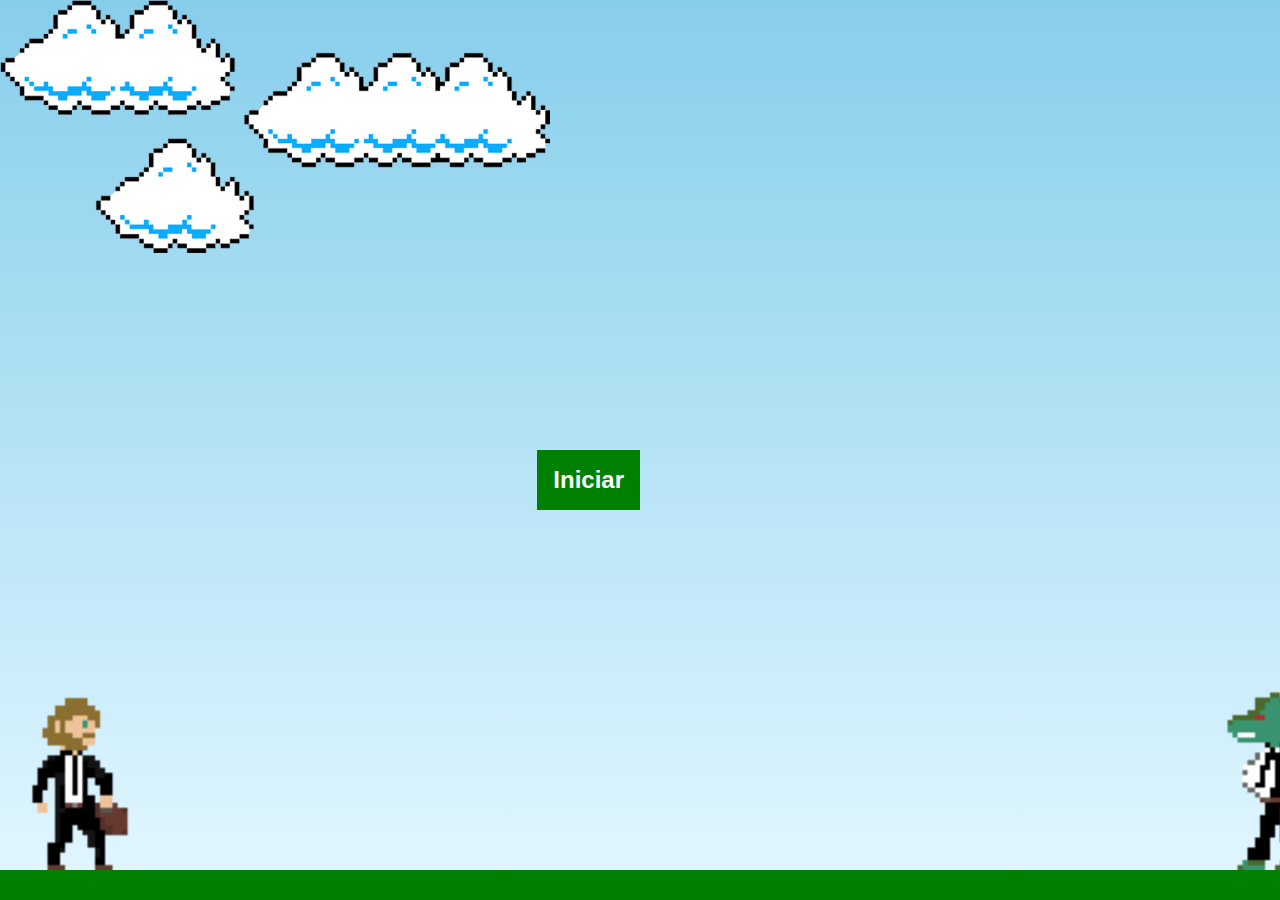
==== index.html @ c39ea240 "Add novas artes" ====
<!DOCTYPE html>
<html lang="pt-BR">
<head>
 <meta charset="UTF-8">
  <link rel="stylesheet" href="styles.css">
  <meta http-equiv="X-UA-Compatible" content="IE=edge">
  <meta name="viewport" content="width=device-width, initial-scale=1.0">
  <title>Man VS Dino</title>
</head>
<body>
   <div class="game">
    <img class="hero" src="img/hero.png" alt="hero">
    <img class="dino" src="img/newDino.png" alt="dino">
    <img class="clouds" src="img/clouds.png" alt="nuvem">
    <button class="start" onclick="startGame()">Iniciar</button>
   </div>

    <div class="game-over"><h1>Game Over</h1><button onclick="restartGame()">Reiniciar</button></div>
</body>
<script src="script.js"></script>
</html>
---- styles.css ----
*{
    margin: 0;
    padding: 0;
    box-sizing: border-box;
}

.game{
    width: 100%;
    height: 100vh;
    border-bottom: 30px solid green;
    margin: 0 auto;
    position: relative;
    overflow: hidden;
    background: linear-gradient(#87CEEB, #E0F6FF);
}

button {
    background: green;
    color: white;
    font-weight: bold;
    font-size: 1.5rem;
    border: none;
    padding: 1rem;
    position: absolute;
    right: 50vw;
    top: 50vh;
    cursor: pointer;
    z-index: 1;
}
button:hover {
    border: 2px solid green;
    background: none;
    color: green;
}

.game-over {
    width: 100%;
    height: 100vh;
    background: rgba(0, 0, 0, 0.322);
    display: none;
    align-items: center;
    justify-content: center;
    flex-direction: column;
    position: fixed;
    top: 0;
    left: 0;
}
.game-over h1 {
    font-size: 3rem;
    color: red;
    text-align: center;
    margin-top: 15rem;
}

.dino {
    position: absolute;
    bottom: 0;
    right: -80px;
    width: 150px;
}

.hero{
    width: 150px;
    position: absolute;
    bottom: 0;
}

.clouds {
    width: 550px;
    position: absolute;
    top: 0;
    animation: clouds-animation 20s infinite linear;
}

@keyframes clouds-animation {
    from {
        right: -550px;
    }
    to {
        right: 100%;
    }
}

.dino-animation {
    animation: dino-animation 2s infinite linear;
}

@keyframes dino-animation {
    from {
        right: -80px;
    }

    to {
        right: 100%;
    }
}

.jump {
    animation: jump 800ms ease-out;
}

@keyframes jump {
    0% {
        bottom:0;
    }

    40% {
        bottom: 200px;
    }

    50% {
        bottom: 200px;
    }

    60% {
        bottom: 200px;
    }

    100% {
        bottom: 0;
    }
}
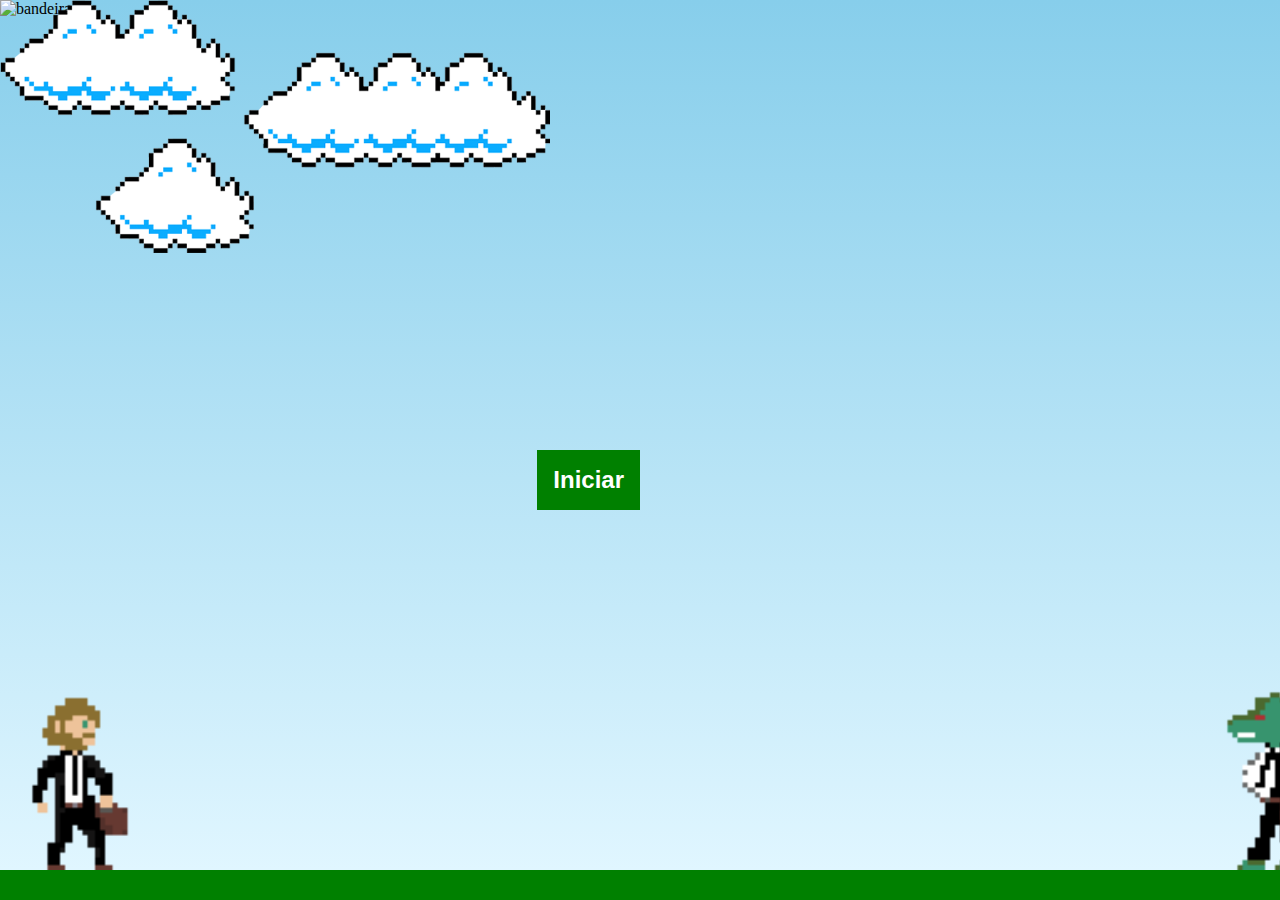
==== commit 03d58ba9: "Add novas funções e arte" ====
--- a/index.html
+++ b/index.html
@@ -13,7 +13,10 @@
     <img class="dino" src="img/newDino.png" alt="dino">
     <img class="clouds" src="img/clouds.png" alt="nuvem">
     <button class="start" onclick="startGame()">Iniciar</button>
-   </div>
+    <div class="victory-flag">
+      <img src="img/bandeira.png" alt="bandeira">
+    </div>
+   </div>  
 
     <div class="game-over"><h1>Game Over</h1><button onclick="restartGame()">Reiniciar</button></div>
 </body>
